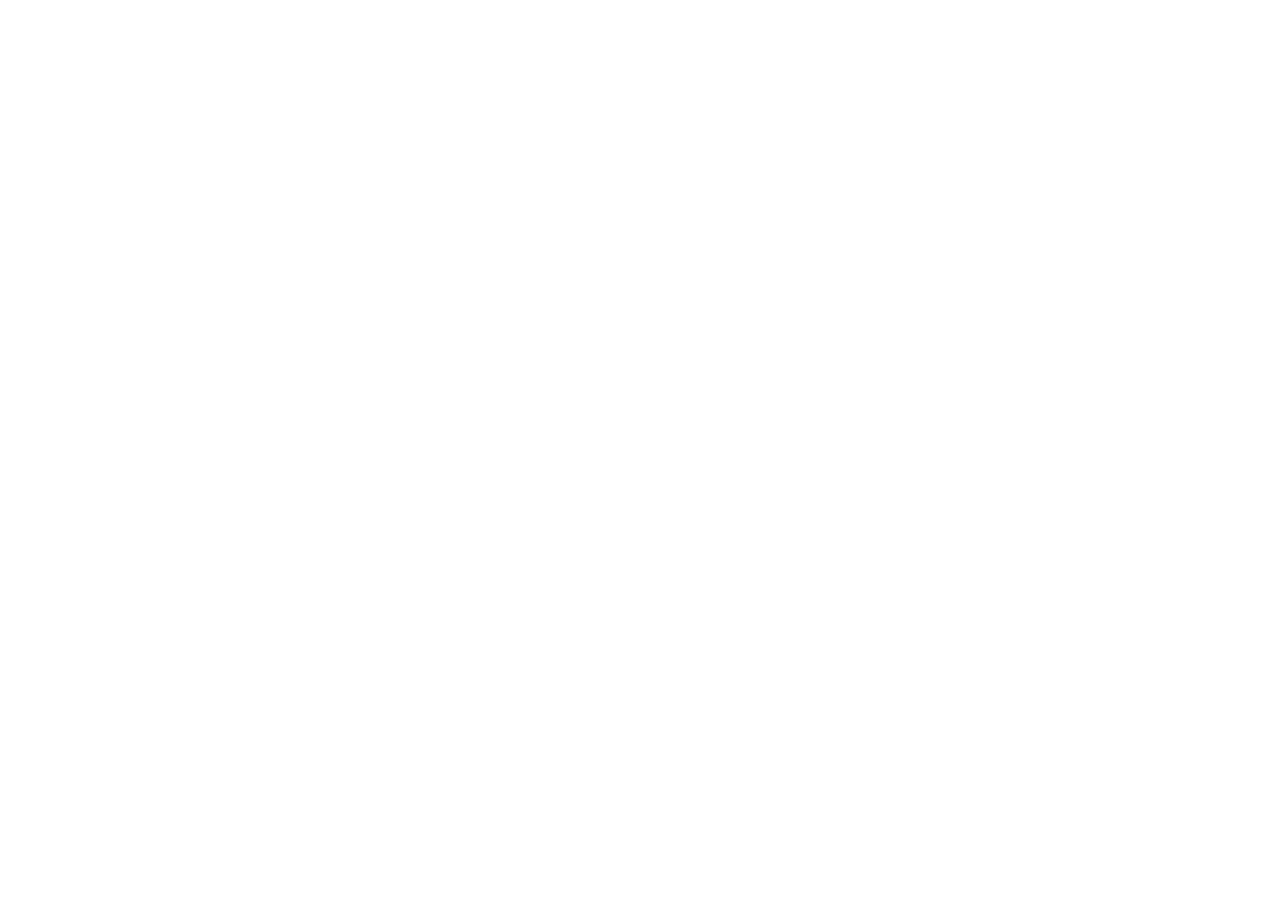
==== frontend-spa/index.html @ 65bedff2 "Initial commit" ====
<!DOCTYPE html>
<html lang="en">

<head>
    <meta charset="UTF-8">
    <meta name="viewport" content="width=device-width, initial-scale=1.0">
    <title>Module 5 Project</title>
</head>

<body>

</body>

</html>
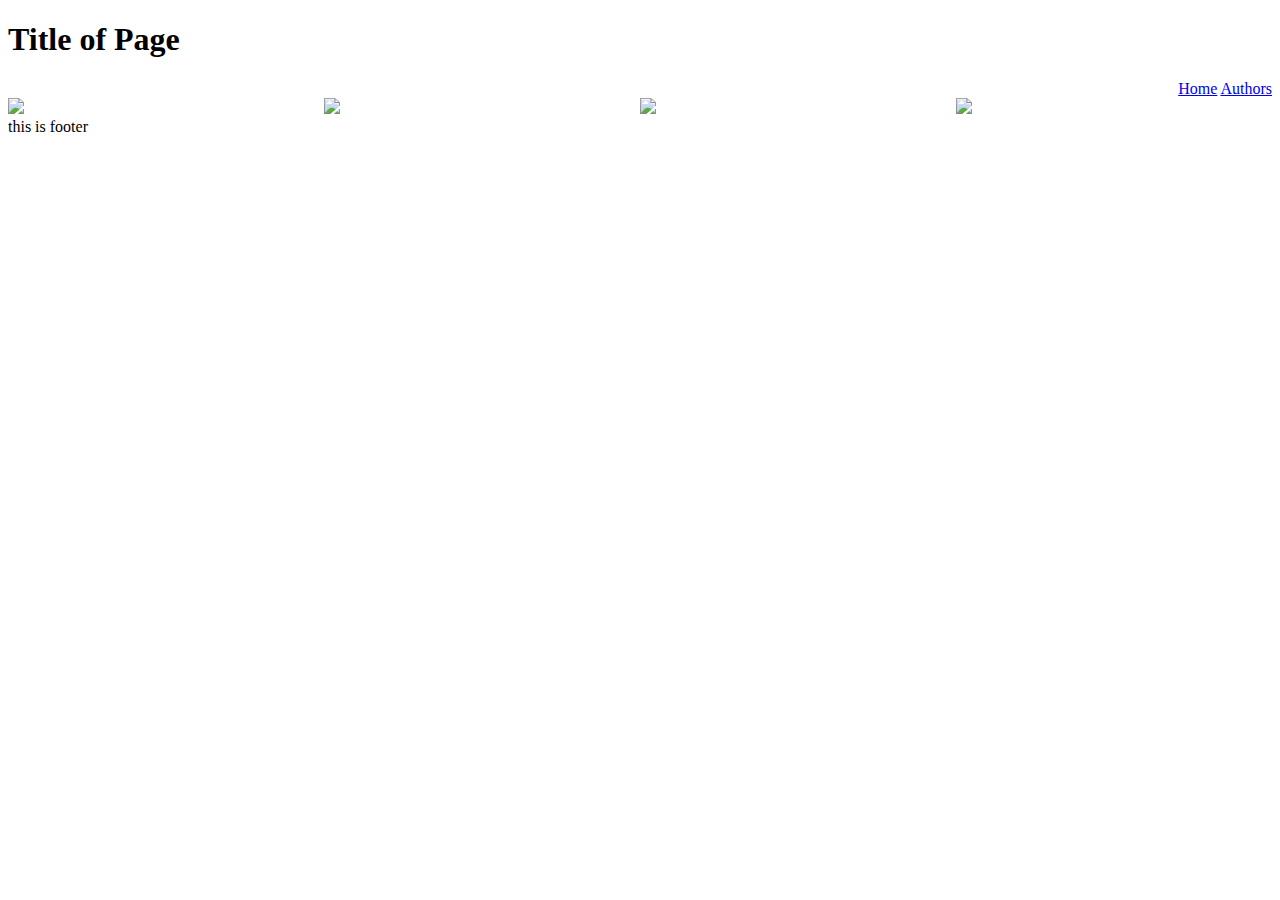
==== commit 1975d6fa: "started work on html - Created and linked Style.css. - Created and linked Layout.css." ====
--- a/frontend-spa/index.html
+++ b/frontend-spa/index.html
@@ -5,10 +5,41 @@
     <meta charset="UTF-8">
     <meta name="viewport" content="width=device-width, initial-scale=1.0">
     <title>Module 5 Project</title>
+    <link rel="stylesheet" href="src/js/CSS/layout.css">
+    <link rel="stylesheet" href="src/js/CSS/style.css">
 </head>
 
 <body>
+    <header>
+        <div class="title">
+            <h1>Title of Page</h1>
+        </div>
 
+        <div class="nav__bar" >
+            <a href="home">Home</a>
+            <a href="authors">Authors</a>
+        </div>
+    </header>
+
+
+    <main>
+        <div class="container">
+            <div class="container__author"><img src="http://placekitten.com/50/50"></div>
+            <div class="container__author"><img src="http://placekitten.com/50/50"></div>
+            <div class="container__author"><img src="http://placekitten.com/50/50"></div>
+            <div class="container__author"><img src="http://placekitten.com/50/50"></div>
+
+
+        </div>
+
+
+
+    </main>
+
+
+    <footer> this is footer
+
+    </footer>
 </body>
 
 </html>
--- a/frontend-spa/src/js/CSS/layout.css
+++ b/frontend-spa/src/js/CSS/layout.css
@@ -0,0 +1,8 @@
+.nav__bar{
+    text-align: end;
+}
+.container{
+    display: grid;
+    grid-template-columns: repeat(4, 1fr);
+    grid-template-rows: auto;
+}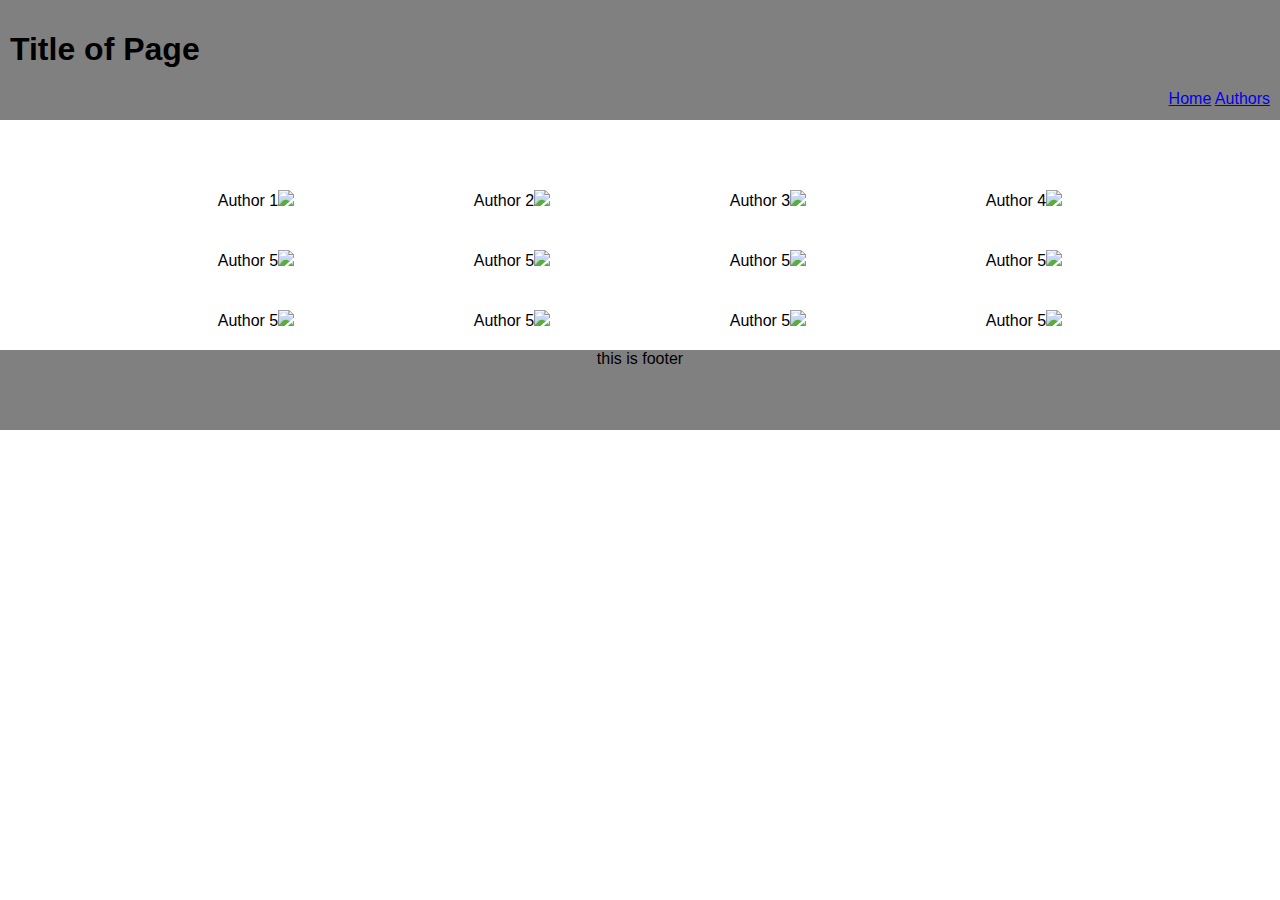
==== commit 6225124a: "Added layout and style to home page template" ====
--- a/frontend-spa/index.html
+++ b/frontend-spa/index.html
@@ -24,10 +24,18 @@
 
     <main>
         <div class="container">
-            <div class="container__author"><img src="http://placekitten.com/50/50"></div>
-            <div class="container__author"><img src="http://placekitten.com/50/50"></div>
-            <div class="container__author"><img src="http://placekitten.com/50/50"></div>
-            <div class="container__author"><img src="http://placekitten.com/50/50"></div>
+            <div class="container__author">Author 1<img src="http://placekitten.com/200/200"></div>
+            <div class="container__author">Author 2<img src="http://placekitten.com/200/200"></div>
+            <div class="container__author">Author 3<img src="http://placekitten.com/200/200"></div>
+            <div class="container__author">Author 4<img src="http://placekitten.com/200/200"></div>
+            <div class="container__author">Author 5<img src="http://placekitten.com/200/200"></div>
+            <div class="container__author">Author 5<img src="http://placekitten.com/200/200"></div>
+            <div class="container__author">Author 5<img src="http://placekitten.com/200/200"></div>
+            <div class="container__author">Author 5<img src="http://placekitten.com/200/200"></div>
+            <div class="container__author">Author 5<img src="http://placekitten.com/200/200"></div>
+            <div class="container__author">Author 5<img src="http://placekitten.com/200/200"></div>
+            <div class="container__author">Author 5<img src="http://placekitten.com/200/200"></div>
+            <div class="container__author">Author 5<img src="http://placekitten.com/200/200"></div>
 
 
         </div>
--- a/frontend-spa/src/js/CSS/layout.css
+++ b/frontend-spa/src/js/CSS/layout.css
@@ -1,8 +1,33 @@
+body{
+    margin: 0;
+    padding: 0;
+    box-sizing: border-box;
+}
+header{
+    height: 100px;
+    padding: 10px;
+}
+
 .nav__bar{
     text-align: end;
 }
 .container{
+    padding-top: 50px;
+    width: 80%;
+    margin-left: auto;
+    margin-right: auto;
     display: grid;
     grid-template-columns: repeat(4, 1fr);
     grid-template-rows: auto;
+    justify-content: space-around;
+    
+}
+.container__author{
+    padding: 20px;
+    text-align: center;
+    text-decoration: none;
+}
+footer{
+    text-align: center;
+    height: 80px;
 }--- a/frontend-spa/src/js/CSS/style.css
+++ b/frontend-spa/src/js/CSS/style.css
@@ -0,0 +1,9 @@
+*{
+    font-family: sans-serif;
+}
+header{
+    background-color: gray;
+}
+footer{
+    background-color: gray;
+}